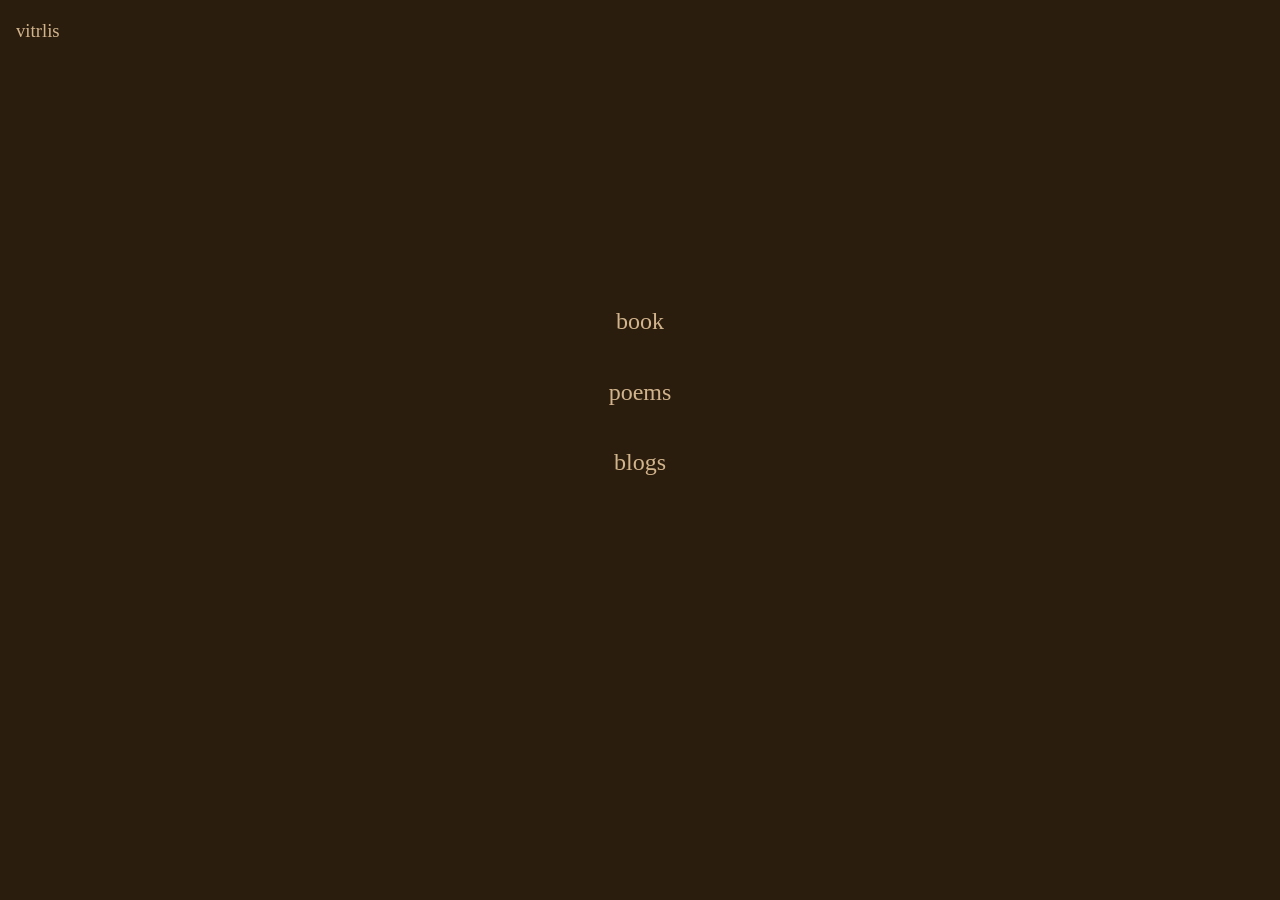
==== index.html @ 9f98b8ba "second commit" ====
<!DOCTYPE html>
<html lang="en">
<head>
    <meta charset="UTF-8">
    <meta name="viewport" content="width=device-width, initial-scale=1.0">
    <title>vitrlis</title>
    <link rel="stylesheet" href="style.css">
</head>
<body class="home-page">
    <div class="site-header">
        <a href="index.html"><h3>vitrlis</h3></a>
    </div>
    <div class="home-nav">
        <a href="book.html"><h2>book</h2></a>
        <a href="poems.html"><h2>poems</h2></a>
        <a href="blogs.html"><h2>blogs</h2></a>
    </div>
</body>
</html>
---- style.css ----
body {
  background-color: #2b1d0e; /* Dark brown */
  color: #d2b48c; /* Sepia/Tan */
  font-family: "Times New Roman", Times, serif;
  margin: 0;
  padding: 2rem;
  line-height: 1.6;
}

a {
  color: inherit;
  text-decoration: none;
}

a:hover {
  text-decoration: underline;
}

h2, h3, h5 {
  font-weight: normal;
  text-align: center;
  margin: 0;
}

h2 {
  font-size: 1.5rem;
}

h3 {
  font-size: 1.17rem;
}

.home-nav {
  display: flex;
  flex-direction: column;
  align-items: center;
  justify-content: center;
  height: 80vh;
  gap: 2rem;
}

.site-header {
  position: absolute;
  top: 1rem;
  left: 1rem;
}

.site-header h3 {
  text-align: left;
  margin: 0;
}

.content-container {
  max-width: 800px;
  margin: 4rem auto;
}

.main-title {
  font-size: 1.5rem;
  margin-bottom: 0.5rem;
}

hr.full-width {
  border: 0;
  border-top: 1px solid #d2b48c;
  margin: 1rem 5%;
}

hr.chapter-divider {
  border: 0;
  border-top: 1px solid #d2b48c;
  margin: 2rem 30%;
}

.chapter-title {
  font-size: 1.2rem;
  margin: 2rem 0 1rem 0;
}

.text-content {
  white-space: pre-wrap;
  text-align: left;
  margin: 0 8% 2rem 8%;
}
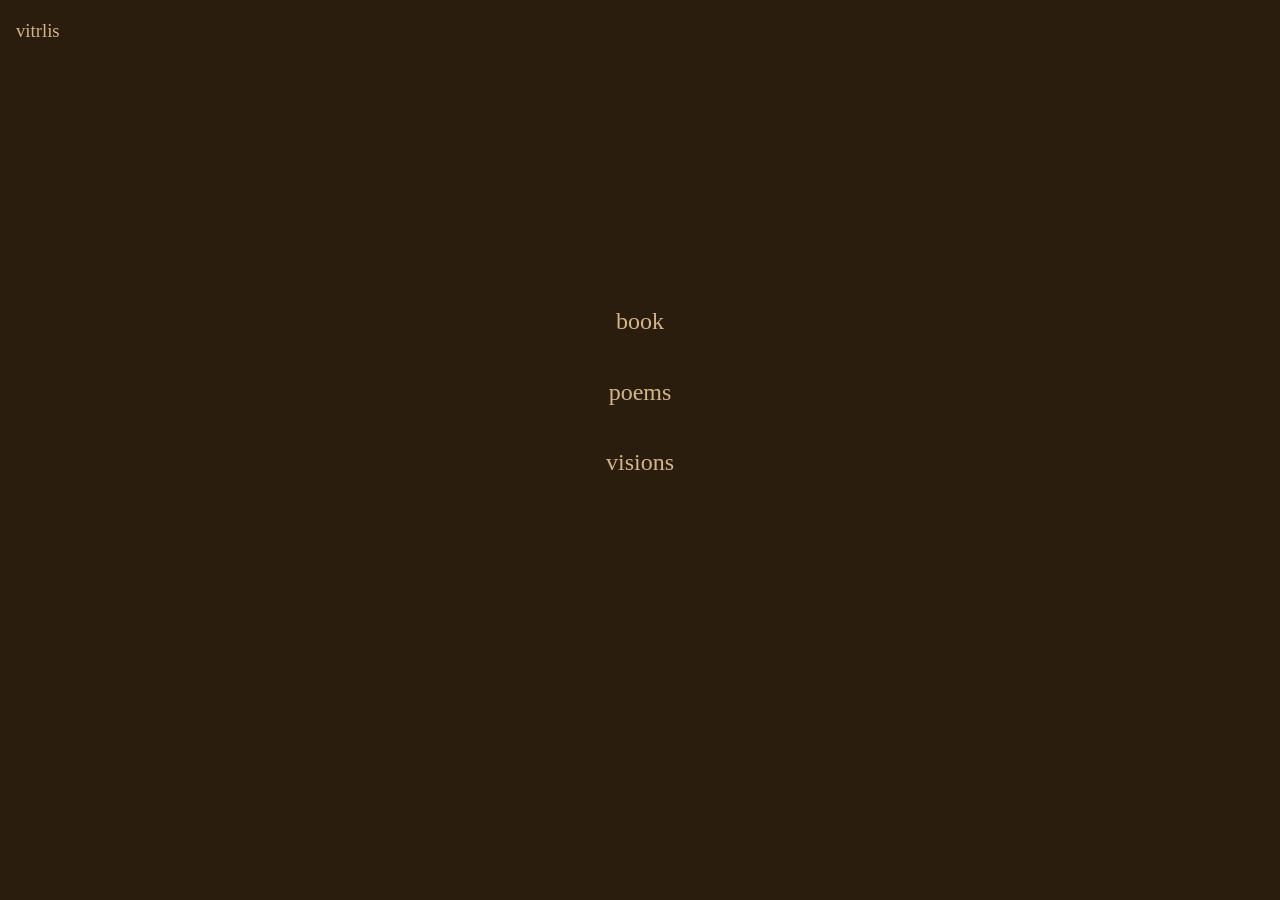
==== commit 4b8d9bb7: "edit" ====
--- a/index.html
+++ b/index.html
@@ -13,7 +13,7 @@
     <div class="home-nav">
         <a href="book.html"><h2>book</h2></a>
         <a href="poems.html"><h2>poems</h2></a>
-        <a href="blogs.html"><h2>blogs</h2></a>
+        <a href="visions.html"><h2>visions</h2></a>
     </div>
 </body>
 </html>
--- a/style.css
+++ b/style.css
@@ -82,3 +82,8 @@
   text-align: left;
   margin: 0 8% 2rem 8%;
 }
+
+.poems-page .text-content,
+.visions-page .text-content {
+  text-align: center;
+}
